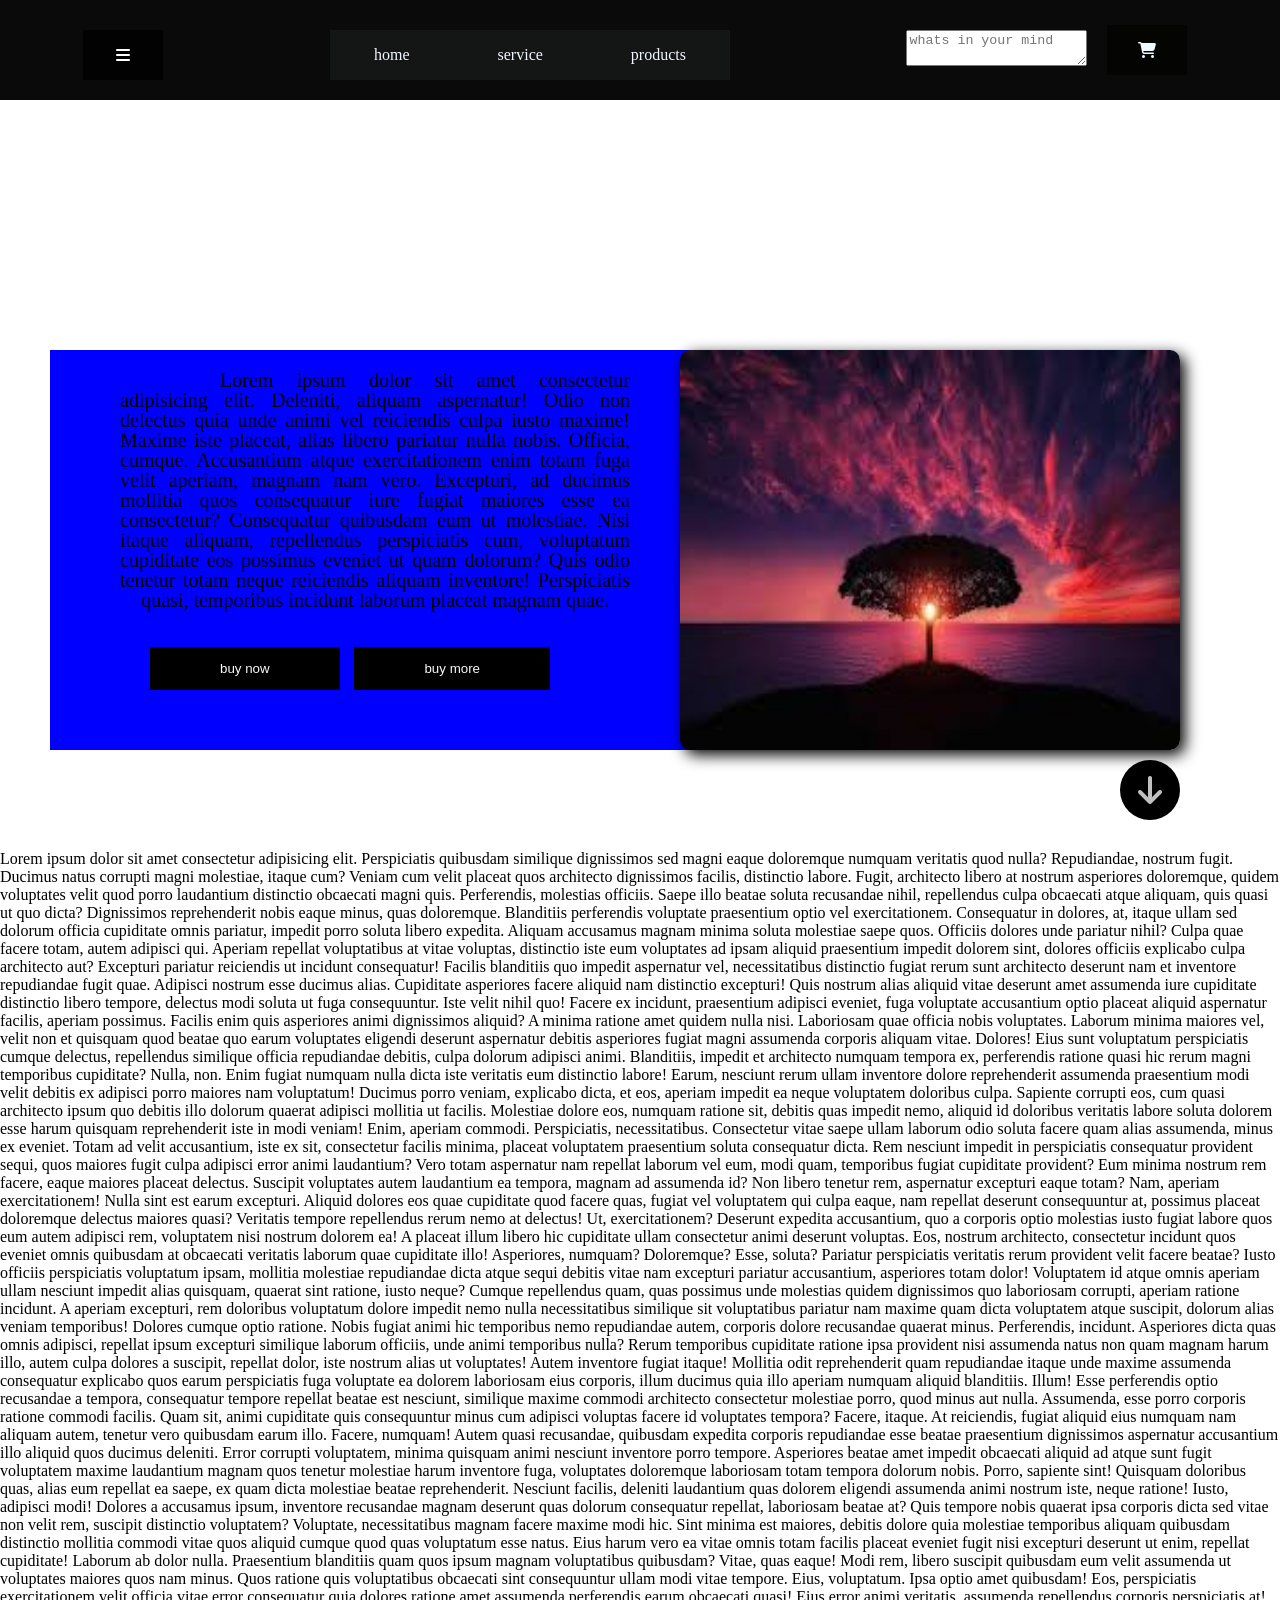
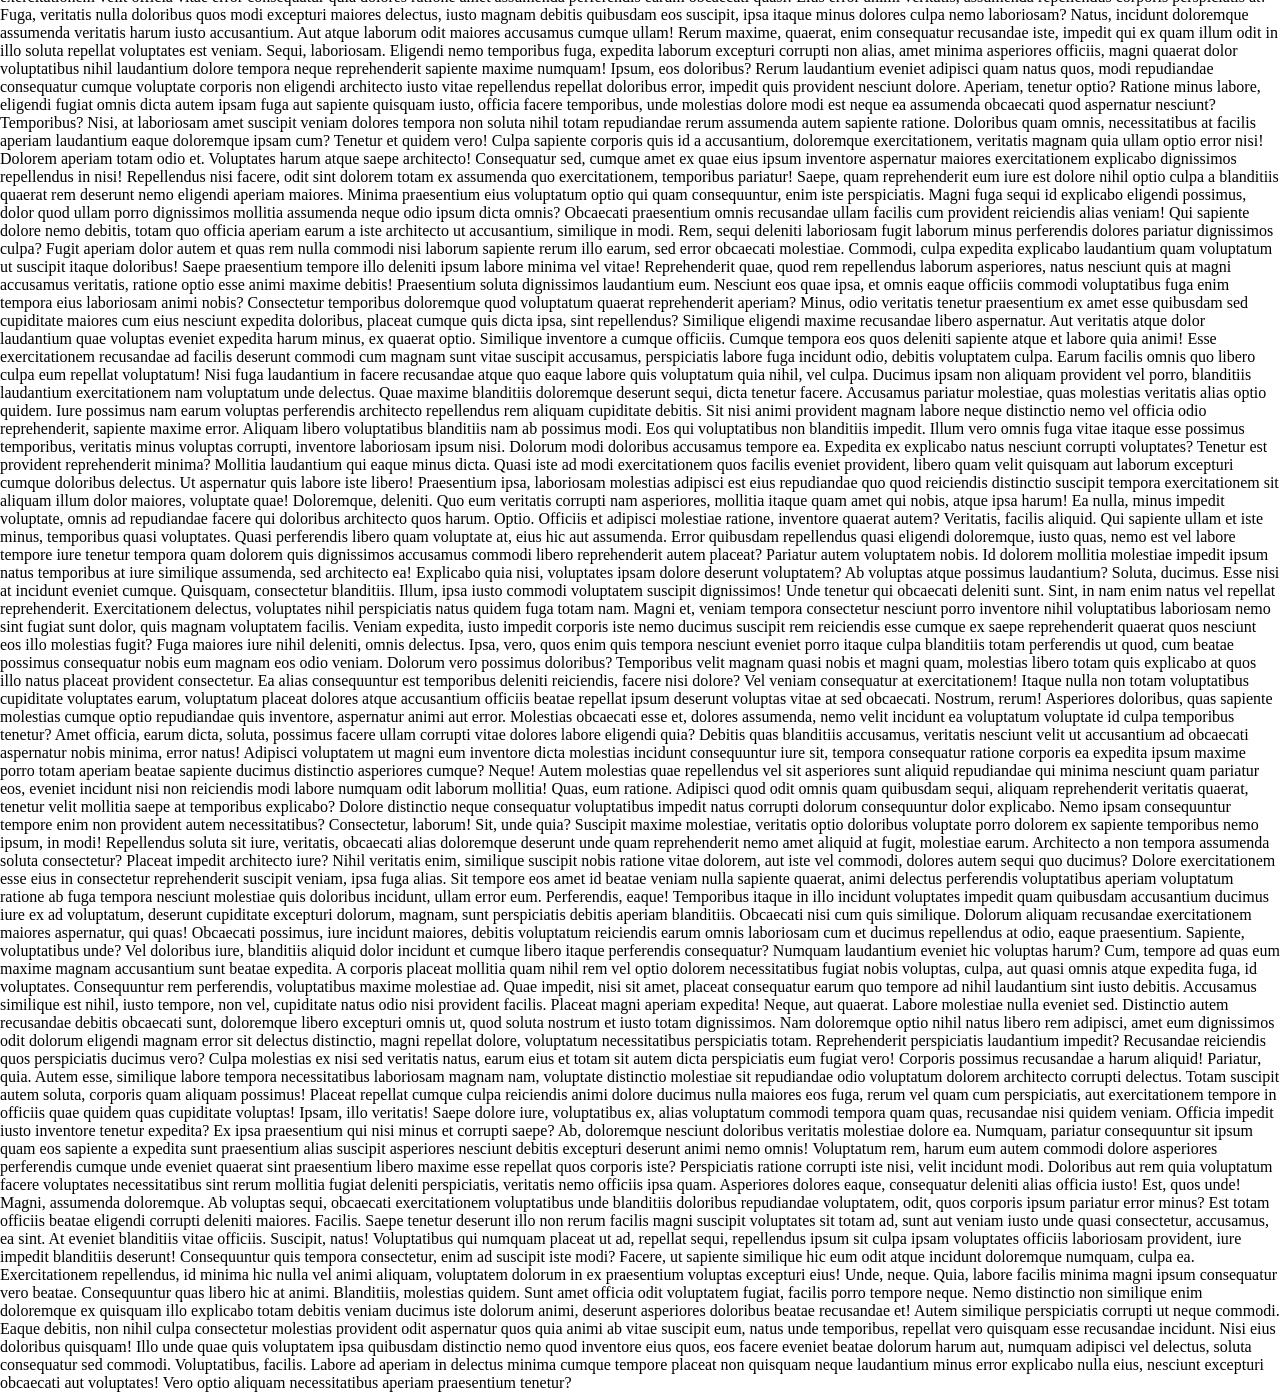
==== home.html @ 4992b21b "manoj" ====
<!DOCTYPE html>
<html lang="en">
<head>
    <meta charset="UTF-8">
    <meta name="viewport" content="width=device-width, initial-scale=1.0">
    <title>Document</title>
    <link rel="stylesheet" href="https://cdnjs.cloudflare.com/ajax/libs/font-awesome/6.7.2/css/all.min.css" integrity="sha512-Evv84Mr4kqVGRNSgIGL/F/aIDqQb7xQ2vcrdIwxfjThSH8CSR7PBEakCr51Ck+w+/U6swU2Im1vVX0SVk9ABhg==" crossorigin="anonymous" referrerpolicy="no-referrer" />
    <link rel="stylesheet" href="home.css">
</head>
<body>
    <div id="a">
        <div id="cc"><i class="fa-solid fa-bars" style="color: #ffffff;"></i></div>
        <div id="b">
            <div>home</div>
            <div>service</div>
            <div>products</div>
            </div>

        
        <div id="c">
            <div ><textarea name="" id="" placeholder="whats in your mind"></textarea></div>
            <div id="mm"> <i class="fa-solid fa-cart-shopping"></i></div>
        </div>
    </div>
        <main>
            <div id="main1">
                <p>
                    Lorem ipsum dolor sit amet consectetur adipisicing elit. Deleniti, aliquam aspernatur! Odio non delectus quia unde animi vel reiciendis culpa iusto maxime! Maxime iste placeat, alias libero pariatur nulla nobis.
                    Officia, cumque. Accusantium atque exercitationem enim totam fuga velit aperiam, magnam nam vero. Excepturi, ad ducimus mollitia quos consequatur iure fugiat maiores esse ea consectetur? Consequatur quibusdam eum ut molestiae.
                    Nisi itaque aliquam, repellendus perspiciatis cum, voluptatum cupiditate eos possimus eveniet ut quam dolorum? Quis odio tenetur totam neque reiciendis aliquam inventore! Perspiciatis quasi, temporibus incidunt laborum placeat magnam quae.
                   
                </p>
                <div id="btn">
                    <button id="btn1">buy now</button>
                    <button id="btn2">buy more</button>
                </div>
            </div>
            <div id="main2"></div>
            <div id="arrow">
                <i class="fa-solid fa-arrow-down fa-2xl" style="color: #c0c0c0;"></i>

            </div>
            
        </main><p>
            Lorem ipsum dolor sit amet consectetur adipisicing elit. Perspiciatis quibusdam similique dignissimos sed magni eaque doloremque numquam veritatis quod nulla? Repudiandae, nostrum fugit. Ducimus natus corrupti magni molestiae, itaque cum?
            Veniam cum velit placeat quos architecto dignissimos facilis, distinctio labore. Fugit, architecto libero at nostrum asperiores doloremque, quidem voluptates velit quod porro laudantium distinctio obcaecati magni quis. Perferendis, molestias officiis.
            Saepe illo beatae soluta recusandae nihil, repellendus culpa obcaecati atque aliquam, quis quasi ut quo dicta? Dignissimos reprehenderit nobis eaque minus, quas doloremque. Blanditiis perferendis voluptate praesentium optio vel exercitationem.
            Consequatur in dolores, at, itaque ullam sed dolorum officia cupiditate omnis pariatur, impedit porro soluta libero expedita. Aliquam accusamus magnam minima soluta molestiae saepe quos. Officiis dolores unde pariatur nihil?
            Culpa quae facere totam, autem adipisci qui. Aperiam repellat voluptatibus at vitae voluptas, distinctio iste eum voluptates ad ipsam aliquid praesentium impedit dolorem sint, dolores officiis explicabo culpa architecto aut?
            Excepturi pariatur reiciendis ut incidunt consequatur! Facilis blanditiis quo impedit aspernatur vel, necessitatibus distinctio fugiat rerum sunt architecto deserunt nam et inventore repudiandae fugit quae. Adipisci nostrum esse ducimus alias.
            Cupiditate asperiores facere aliquid nam distinctio excepturi! Quis nostrum alias aliquid vitae deserunt amet assumenda iure cupiditate distinctio libero tempore, delectus modi soluta ut fuga consequuntur. Iste velit nihil quo!
            Facere ex incidunt, praesentium adipisci eveniet, fuga voluptate accusantium optio placeat aliquid aspernatur facilis, aperiam possimus. Facilis enim quis asperiores animi dignissimos aliquid? A minima ratione amet quidem nulla nisi.
            Laboriosam quae officia nobis voluptates. Laborum minima maiores vel, velit non et quisquam quod beatae quo earum voluptates eligendi deserunt aspernatur debitis asperiores fugiat magni assumenda corporis aliquam vitae. Dolores!
            Eius sunt voluptatum perspiciatis cumque delectus, repellendus similique officia repudiandae debitis, culpa dolorum adipisci animi. Blanditiis, impedit et architecto numquam tempora ex, perferendis ratione quasi hic rerum magni temporibus cupiditate?
            Nulla, non. Enim fugiat numquam nulla dicta iste veritatis eum distinctio labore! Earum, nesciunt rerum ullam inventore dolore reprehenderit assumenda praesentium modi velit debitis ex adipisci porro maiores nam voluptatum!
            Ducimus porro veniam, explicabo dicta, et eos, aperiam impedit ea neque voluptatem doloribus culpa. Sapiente corrupti eos, cum quasi architecto ipsum quo debitis illo dolorum quaerat adipisci mollitia ut facilis.
            Molestiae dolore eos, numquam ratione sit, debitis quas impedit nemo, aliquid id doloribus veritatis labore soluta dolorem esse harum quisquam reprehenderit iste in modi veniam! Enim, aperiam commodi. Perspiciatis, necessitatibus.
            Consectetur vitae saepe ullam laborum odio soluta facere quam alias assumenda, minus ex eveniet. Totam ad velit accusantium, iste ex sit, consectetur facilis minima, placeat voluptatem praesentium soluta consequatur dicta.
            Rem nesciunt impedit in perspiciatis consequatur provident sequi, quos maiores fugit culpa adipisci error animi laudantium? Vero totam aspernatur nam repellat laborum vel eum, modi quam, temporibus fugiat cupiditate provident?
            Eum minima nostrum rem facere, eaque maiores placeat delectus. Suscipit voluptates autem laudantium ea tempora, magnam ad assumenda id? Non libero tenetur rem, aspernatur excepturi eaque totam? Nam, aperiam exercitationem!
            Nulla sint est earum excepturi. Aliquid dolores eos quae cupiditate quod facere quas, fugiat vel voluptatem qui culpa eaque, nam repellat deserunt consequuntur at, possimus placeat doloremque delectus maiores quasi?
            Veritatis tempore repellendus rerum nemo at delectus! Ut, exercitationem? Deserunt expedita accusantium, quo a corporis optio molestias iusto fugiat labore quos eum autem adipisci rem, voluptatem nisi nostrum dolorem ea!
            A placeat illum libero hic cupiditate ullam consectetur animi deserunt voluptas. Eos, nostrum architecto, consectetur incidunt quos eveniet omnis quibusdam at obcaecati veritatis laborum quae cupiditate illo! Asperiores, numquam? Doloremque?
            Esse, soluta? Pariatur perspiciatis veritatis rerum provident velit facere beatae? Iusto officiis perspiciatis voluptatum ipsam, mollitia molestiae repudiandae dicta atque sequi debitis vitae nam excepturi pariatur accusantium, asperiores totam dolor!
            Voluptatem id atque omnis aperiam ullam nesciunt impedit alias quisquam, quaerat sint ratione, iusto neque? Cumque repellendus quam, quas possimus unde molestias quidem dignissimos quo laboriosam corrupti, aperiam ratione incidunt.
            A aperiam excepturi, rem doloribus voluptatum dolore impedit nemo nulla necessitatibus similique sit voluptatibus pariatur nam maxime quam dicta voluptatem atque suscipit, dolorum alias veniam temporibus! Dolores cumque optio ratione.
            Nobis fugiat animi hic temporibus nemo repudiandae autem, corporis dolore recusandae quaerat minus. Perferendis, incidunt. Asperiores dicta quas omnis adipisci, repellat ipsum excepturi similique laborum officiis, unde animi temporibus nulla?
            Rerum temporibus cupiditate ratione ipsa provident nisi assumenda natus non quam magnam harum illo, autem culpa dolores a suscipit, repellat dolor, iste nostrum alias ut voluptates! Autem inventore fugiat itaque!
            Mollitia odit reprehenderit quam repudiandae itaque unde maxime assumenda consequatur explicabo quos earum perspiciatis fuga voluptate ea dolorem laboriosam eius corporis, illum ducimus quia illo aperiam numquam aliquid blanditiis. Illum!
            Esse perferendis optio recusandae a tempora, consequatur tempore repellat beatae est nesciunt, similique maxime commodi architecto consectetur molestiae porro, quod minus aut nulla. Assumenda, esse porro corporis ratione commodi facilis.
            Quam sit, animi cupiditate quis consequuntur minus cum adipisci voluptas facere id voluptates tempora? Facere, itaque. At reiciendis, fugiat aliquid eius numquam nam aliquam autem, tenetur vero quibusdam earum illo.
            Facere, numquam! Autem quasi recusandae, quibusdam expedita corporis repudiandae esse beatae praesentium dignissimos aspernatur accusantium illo aliquid quos ducimus deleniti. Error corrupti voluptatem, minima quisquam animi nesciunt inventore porro tempore.
            Asperiores beatae amet impedit obcaecati aliquid ad atque sunt fugit voluptatem maxime laudantium magnam quos tenetur molestiae harum inventore fuga, voluptates doloremque laboriosam totam tempora dolorum nobis. Porro, sapiente sint!
            Quisquam doloribus quas, alias eum repellat ea saepe, ex quam dicta molestiae beatae reprehenderit. Nesciunt facilis, deleniti laudantium quas dolorem eligendi assumenda animi nostrum iste, neque ratione! Iusto, adipisci modi!
            Dolores a accusamus ipsum, inventore recusandae magnam deserunt quas dolorum consequatur repellat, laboriosam beatae at? Quis tempore nobis quaerat ipsa corporis dicta sed vitae non velit rem, suscipit distinctio voluptatem?
            Voluptate, necessitatibus magnam facere maxime modi hic. Sint minima est maiores, debitis dolore quia molestiae temporibus aliquam quibusdam distinctio mollitia commodi vitae quos aliquid cumque quod quas voluptatum esse natus.
            Eius harum vero ea vitae omnis totam facilis placeat eveniet fugit nisi excepturi deserunt ut enim, repellat cupiditate! Laborum ab dolor nulla. Praesentium blanditiis quam quos ipsum magnam voluptatibus quibusdam?
            Vitae, quas eaque! Modi rem, libero suscipit quibusdam eum velit assumenda ut voluptates maiores quos nam minus. Quos ratione quis voluptatibus obcaecati sint consequuntur ullam modi vitae tempore. Eius, voluptatum.
            Ipsa optio amet quibusdam! Eos, perspiciatis exercitationem velit officia vitae error consequatur quia dolores ratione amet assumenda perferendis earum obcaecati quasi! Eius error animi veritatis, assumenda repellendus corporis perspiciatis at!
            Fuga, veritatis nulla doloribus quos modi excepturi maiores delectus, iusto magnam debitis quibusdam eos suscipit, ipsa itaque minus dolores culpa nemo laboriosam? Natus, incidunt doloremque assumenda veritatis harum iusto accusantium.
            Aut atque laborum odit maiores accusamus cumque ullam! Rerum maxime, quaerat, enim consequatur recusandae iste, impedit qui ex quam illum odit in illo soluta repellat voluptates est veniam. Sequi, laboriosam.
            Eligendi nemo temporibus fuga, expedita laborum excepturi corrupti non alias, amet minima asperiores officiis, magni quaerat dolor voluptatibus nihil laudantium dolore tempora neque reprehenderit sapiente maxime numquam! Ipsum, eos doloribus?
            Rerum laudantium eveniet adipisci quam natus quos, modi repudiandae consequatur cumque voluptate corporis non eligendi architecto iusto vitae repellendus repellat doloribus error, impedit quis provident nesciunt dolore. Aperiam, tenetur optio?
            Ratione minus labore, eligendi fugiat omnis dicta autem ipsam fuga aut sapiente quisquam iusto, officia facere temporibus, unde molestias dolore modi est neque ea assumenda obcaecati quod aspernatur nesciunt? Temporibus?
            Nisi, at laboriosam amet suscipit veniam dolores tempora non soluta nihil totam repudiandae rerum assumenda autem sapiente ratione. Doloribus quam omnis, necessitatibus at facilis aperiam laudantium eaque doloremque ipsam cum?
            Tenetur et quidem vero! Culpa sapiente corporis quis id a accusantium, doloremque exercitationem, veritatis magnam quia ullam optio error nisi! Dolorem aperiam totam odio et. Voluptates harum atque saepe architecto!
            Consequatur sed, cumque amet ex quae eius ipsum inventore aspernatur maiores exercitationem explicabo dignissimos repellendus in nisi! Repellendus nisi facere, odit sint dolorem totam ex assumenda quo exercitationem, temporibus pariatur!
            Saepe, quam reprehenderit eum iure est dolore nihil optio culpa a blanditiis quaerat rem deserunt nemo eligendi aperiam maiores. Minima praesentium eius voluptatum optio qui quam consequuntur, enim iste perspiciatis.
            Magni fuga sequi id explicabo eligendi possimus, dolor quod ullam porro dignissimos mollitia assumenda neque odio ipsum dicta omnis? Obcaecati praesentium omnis recusandae ullam facilis cum provident reiciendis alias veniam!
            Qui sapiente dolore nemo debitis, totam quo officia aperiam earum a iste architecto ut accusantium, similique in modi. Rem, sequi deleniti laboriosam fugit laborum minus perferendis dolores pariatur dignissimos culpa?
            Fugit aperiam dolor autem et quas rem nulla commodi nisi laborum sapiente rerum illo earum, sed error obcaecati molestiae. Commodi, culpa expedita explicabo laudantium quam voluptatum ut suscipit itaque doloribus!
            Saepe praesentium tempore illo deleniti ipsum labore minima vel vitae! Reprehenderit quae, quod rem repellendus laborum asperiores, natus nesciunt quis at magni accusamus veritatis, ratione optio esse animi maxime debitis!
            Praesentium soluta dignissimos laudantium eum. Nesciunt eos quae ipsa, et omnis eaque officiis commodi voluptatibus fuga enim tempora eius laboriosam animi nobis? Consectetur temporibus doloremque quod voluptatum quaerat reprehenderit aperiam?
            Minus, odio veritatis tenetur praesentium ex amet esse quibusdam sed cupiditate maiores cum eius nesciunt expedita doloribus, placeat cumque quis dicta ipsa, sint repellendus? Similique eligendi maxime recusandae libero aspernatur.
            Aut veritatis atque dolor laudantium quae voluptas eveniet expedita harum minus, ex quaerat optio. Similique inventore a cumque officiis. Cumque tempora eos quos deleniti sapiente atque et labore quia animi!
            Esse exercitationem recusandae ad facilis deserunt commodi cum magnam sunt vitae suscipit accusamus, perspiciatis labore fuga incidunt odio, debitis voluptatem culpa. Earum facilis omnis quo libero culpa eum repellat voluptatum!
            Nisi fuga laudantium in facere recusandae atque quo eaque labore quis voluptatum quia nihil, vel culpa. Ducimus ipsam non aliquam provident vel porro, blanditiis laudantium exercitationem nam voluptatum unde delectus.
            Quae maxime blanditiis doloremque deserunt sequi, dicta tenetur facere. Accusamus pariatur molestiae, quas molestias veritatis alias optio quidem. Iure possimus nam earum voluptas perferendis architecto repellendus rem aliquam cupiditate debitis.
            Sit nisi animi provident magnam labore neque distinctio nemo vel officia odio reprehenderit, sapiente maxime error. Aliquam libero voluptatibus blanditiis nam ab possimus modi. Eos qui voluptatibus non blanditiis impedit.
            Illum vero omnis fuga vitae itaque esse possimus temporibus, veritatis minus voluptas corrupti, inventore laboriosam ipsum nisi. Dolorum modi doloribus accusamus tempore ea. Expedita ex explicabo natus nesciunt corrupti voluptates?
            Tenetur est provident reprehenderit minima? Mollitia laudantium qui eaque minus dicta. Quasi iste ad modi exercitationem quos facilis eveniet provident, libero quam velit quisquam aut laborum excepturi cumque doloribus delectus.
            Ut aspernatur quis labore iste libero! Praesentium ipsa, laboriosam molestias adipisci est eius repudiandae quo quod reiciendis distinctio suscipit tempora exercitationem sit aliquam illum dolor maiores, voluptate quae! Doloremque, deleniti.
            Quo eum veritatis corrupti nam asperiores, mollitia itaque quam amet qui nobis, atque ipsa harum! Ea nulla, minus impedit voluptate, omnis ad repudiandae facere qui doloribus architecto quos harum. Optio.
            Officiis et adipisci molestiae ratione, inventore quaerat autem? Veritatis, facilis aliquid. Qui sapiente ullam et iste minus, temporibus quasi voluptates. Quasi perferendis libero quam voluptate at, eius hic aut assumenda.
            Error quibusdam repellendus quasi eligendi doloremque, iusto quas, nemo est vel labore tempore iure tenetur tempora quam dolorem quis dignissimos accusamus commodi libero reprehenderit autem placeat? Pariatur autem voluptatem nobis.
            Id dolorem mollitia molestiae impedit ipsum natus temporibus at iure similique assumenda, sed architecto ea! Explicabo quia nisi, voluptates ipsam dolore deserunt voluptatem? Ab voluptas atque possimus laudantium? Soluta, ducimus.
            Esse nisi at incidunt eveniet cumque. Quisquam, consectetur blanditiis. Illum, ipsa iusto commodi voluptatem suscipit dignissimos! Unde tenetur qui obcaecati deleniti sunt. Sint, in nam enim natus vel repellat reprehenderit.
            Exercitationem delectus, voluptates nihil perspiciatis natus quidem fuga totam nam. Magni et, veniam tempora consectetur nesciunt porro inventore nihil voluptatibus laboriosam nemo sint fugiat sunt dolor, quis magnam voluptatem facilis.
            Veniam expedita, iusto impedit corporis iste nemo ducimus suscipit rem reiciendis esse cumque ex saepe reprehenderit quaerat quos nesciunt eos illo molestias fugit? Fuga maiores iure nihil deleniti, omnis delectus.
            Ipsa, vero, quos enim quis tempora nesciunt eveniet porro itaque culpa blanditiis totam perferendis ut quod, cum beatae possimus consequatur nobis eum magnam eos odio veniam. Dolorum vero possimus doloribus?
            Temporibus velit magnam quasi nobis et magni quam, molestias libero totam quis explicabo at quos illo natus placeat provident consectetur. Ea alias consequuntur est temporibus deleniti reiciendis, facere nisi dolore?
            Vel veniam consequatur at exercitationem! Itaque nulla non totam voluptatibus cupiditate voluptates earum, voluptatum placeat dolores atque accusantium officiis beatae repellat ipsum deserunt voluptas vitae at sed obcaecati. Nostrum, rerum!
            Asperiores doloribus, quas sapiente molestias cumque optio repudiandae quis inventore, aspernatur animi aut error. Molestias obcaecati esse et, dolores assumenda, nemo velit incidunt ea voluptatum voluptate id culpa temporibus tenetur?
            Amet officia, earum dicta, soluta, possimus facere ullam corrupti vitae dolores labore eligendi quia? Debitis quas blanditiis accusamus, veritatis nesciunt velit ut accusantium ad obcaecati aspernatur nobis minima, error natus!
            Adipisci voluptatem ut magni eum inventore dicta molestias incidunt consequuntur iure sit, tempora consequatur ratione corporis ea expedita ipsum maxime porro totam aperiam beatae sapiente ducimus distinctio asperiores cumque? Neque!
            Autem molestias quae repellendus vel sit asperiores sunt aliquid repudiandae qui minima nesciunt quam pariatur eos, eveniet incidunt nisi non reiciendis modi labore numquam odit laborum mollitia! Quas, eum ratione.
            Adipisci quod odit omnis quam quibusdam sequi, aliquam reprehenderit veritatis quaerat, tenetur velit mollitia saepe at temporibus explicabo? Dolore distinctio neque consequatur voluptatibus impedit natus corrupti dolorum consequuntur dolor explicabo.
            Nemo ipsam consequuntur tempore enim non provident autem necessitatibus? Consectetur, laborum! Sit, unde quia? Suscipit maxime molestiae, veritatis optio doloribus voluptate porro dolorem ex sapiente temporibus nemo ipsum, in modi!
            Repellendus soluta sit iure, veritatis, obcaecati alias doloremque deserunt unde quam reprehenderit nemo amet aliquid at fugit, molestiae earum. Architecto a non tempora assumenda soluta consectetur? Placeat impedit architecto iure?
            Nihil veritatis enim, similique suscipit nobis ratione vitae dolorem, aut iste vel commodi, dolores autem sequi quo ducimus? Dolore exercitationem esse eius in consectetur reprehenderit suscipit veniam, ipsa fuga alias.
            Sit tempore eos amet id beatae veniam nulla sapiente quaerat, animi delectus perferendis voluptatibus aperiam voluptatum ratione ab fuga tempora nesciunt molestiae quis doloribus incidunt, ullam error eum. Perferendis, eaque!
            Temporibus itaque in illo incidunt voluptates impedit quam quibusdam accusantium ducimus iure ex ad voluptatum, deserunt cupiditate excepturi dolorum, magnam, sunt perspiciatis debitis aperiam blanditiis. Obcaecati nisi cum quis similique.
            Dolorum aliquam recusandae exercitationem maiores aspernatur, qui quas! Obcaecati possimus, iure incidunt maiores, debitis voluptatum reiciendis earum omnis laboriosam cum et ducimus repellendus at odio, eaque praesentium. Sapiente, voluptatibus unde?
            Vel doloribus iure, blanditiis aliquid dolor incidunt et cumque libero itaque perferendis consequatur? Numquam laudantium eveniet hic voluptas harum? Cum, tempore ad quas eum maxime magnam accusantium sunt beatae expedita.
            A corporis placeat mollitia quam nihil rem vel optio dolorem necessitatibus fugiat nobis voluptas, culpa, aut quasi omnis atque expedita fuga, id voluptates. Consequuntur rem perferendis, voluptatibus maxime molestiae ad.
            Quae impedit, nisi sit amet, placeat consequatur earum quo tempore ad nihil laudantium sint iusto debitis. Accusamus similique est nihil, iusto tempore, non vel, cupiditate natus odio nisi provident facilis.
            Placeat magni aperiam expedita! Neque, aut quaerat. Labore molestiae nulla eveniet sed. Distinctio autem recusandae debitis obcaecati sunt, doloremque libero excepturi omnis ut, quod soluta nostrum et iusto totam dignissimos.
            Nam doloremque optio nihil natus libero rem adipisci, amet eum dignissimos odit dolorum eligendi magnam error sit delectus distinctio, magni repellat dolore, voluptatum necessitatibus perspiciatis totam. Reprehenderit perspiciatis laudantium impedit?
            Recusandae reiciendis quos perspiciatis ducimus vero? Culpa molestias ex nisi sed veritatis natus, earum eius et totam sit autem dicta perspiciatis eum fugiat vero! Corporis possimus recusandae a harum aliquid!
            Pariatur, quia. Autem esse, similique labore tempora necessitatibus laboriosam magnam nam, voluptate distinctio molestiae sit repudiandae odio voluptatum dolorem architecto corrupti delectus. Totam suscipit autem soluta, corporis quam aliquam possimus!
            Placeat repellat cumque culpa reiciendis animi dolore ducimus nulla maiores eos fuga, rerum vel quam cum perspiciatis, aut exercitationem tempore in officiis quae quidem quas cupiditate voluptas! Ipsam, illo veritatis!
            Saepe dolore iure, voluptatibus ex, alias voluptatum commodi tempora quam quas, recusandae nisi quidem veniam. Officia impedit iusto inventore tenetur expedita? Ex ipsa praesentium qui nisi minus et corrupti saepe?
            Ab, doloremque nesciunt doloribus veritatis molestiae dolore ea. Numquam, pariatur consequuntur sit ipsum quam eos sapiente a expedita sunt praesentium alias suscipit asperiores nesciunt debitis excepturi deserunt animi nemo omnis!
            Voluptatum rem, harum eum autem commodi dolore asperiores perferendis cumque unde eveniet quaerat sint praesentium libero maxime esse repellat quos corporis iste? Perspiciatis ratione corrupti iste nisi, velit incidunt modi.
            Doloribus aut rem quia voluptatum facere voluptates necessitatibus sint rerum mollitia fugiat deleniti perspiciatis, veritatis nemo officiis ipsa quam. Asperiores dolores eaque, consequatur deleniti alias officia iusto! Est, quos unde!
            Magni, assumenda doloremque. Ab voluptas sequi, obcaecati exercitationem voluptatibus unde blanditiis doloribus repudiandae voluptatem, odit, quos corporis ipsum pariatur error minus? Est totam officiis beatae eligendi corrupti deleniti maiores. Facilis.
            Saepe tenetur deserunt illo non rerum facilis magni suscipit voluptates sit totam ad, sunt aut veniam iusto unde quasi consectetur, accusamus, ea sint. At eveniet blanditiis vitae officiis. Suscipit, natus!
            Voluptatibus qui numquam placeat ut ad, repellat sequi, repellendus ipsum sit culpa ipsam voluptates officiis laboriosam provident, iure impedit blanditiis deserunt! Consequuntur quis tempora consectetur, enim ad suscipit iste modi?
            Facere, ut sapiente similique hic eum odit atque incidunt doloremque numquam, culpa ea. Exercitationem repellendus, id minima hic nulla vel animi aliquam, voluptatem dolorum in ex praesentium voluptas excepturi eius!
            Unde, neque. Quia, labore facilis minima magni ipsum consequatur vero beatae. Consequuntur quas libero hic at animi. Blanditiis, molestias quidem. Sunt amet officia odit voluptatem fugiat, facilis porro tempore neque.
            Nemo distinctio non similique enim doloremque ex quisquam illo explicabo totam debitis veniam ducimus iste dolorum animi, deserunt asperiores doloribus beatae recusandae et! Autem similique perspiciatis corrupti ut neque commodi.
            Eaque debitis, non nihil culpa consectetur molestias provident odit aspernatur quos quia animi ab vitae suscipit eum, natus unde temporibus, repellat vero quisquam esse recusandae incidunt. Nisi eius doloribus quisquam!
            Illo unde quae quis voluptatem ipsa quibusdam distinctio nemo quod inventore eius quos, eos facere eveniet beatae dolorum harum aut, numquam adipisci vel delectus, soluta consequatur sed commodi. Voluptatibus, facilis.
            Labore ad aperiam in delectus minima cumque tempore placeat non quisquam neque laudantium minus error explicabo nulla eius, nesciunt excepturi obcaecati aut voluptates! Vero optio aliquam necessitatibus aperiam praesentium tenetur?
        </p>

    
    
</body>
</html>
---- home.css ----
#a{
    display: flex;
    background-color:rgb(10, 10, 10);
    justify-content: space-around;
    height: 100px;
    width: 100%;
    position: fixed;
    z-index: 900000;

}
#b{
    display: flex;
    background-color: rgb(20, 22, 22);
    color: aliceblue;
    width:400px ;
    justify-content: space-around;
    align-items: center;
    height: 80px;
    margin-top: 30px;
    height: 50px;
}
#c{
    
    align-items: center;
    
    display: flex;
    width: 300px;
    justify-content: space-around;



}*{
    margin: 0;
}#cc{
    background-color: rgb(3, 2, 2);
    color: aliceblue;
    height: 50px;
    width: 80px;
    margin-top: 30px;
    display: flex;
    justify-content: center;
align-items: center;
}#mm{
    background-color: rgb(4, 4, 3);
    color: aliceblue;
    height: 50px;
    width: 80px;
    display: flex;
    align-items: center;
    justify-content: center;
}
main{
    height: 850px;
    width: 100%;
    background-image: url("https://cloudinary-marketing-res.cloudinary.com/image/upload/w_1300/q_auto/f_auto/hiking_dog_mountain");
    background-repeat: no-repeat;
    background-size: 100% 850px;
}
#main1{
    height: 400px;
    width: 650px;
    position: absolute;
    bottom: 150px;
    left:50px;
    background-color: blue;

}
#main2{
    height: 400px;
    width: 500px;
    background-image: url("[data-uri]");
    background-repeat: no-repeat;
    background-size: 500px 400px;
    position: absolute;
    right: 100px;
    bottom:150px;
    border-radius: 10px;
    box-shadow: 5px 5px 15px black;
    z-index: 9000;
}
#main1>p{
    position: absolute;
    top: 20px;
    padding: 0px 70px;
    text-align: justify;
    line-height: 20px;
    text-indent: 100px;
    text-align-last:center ;
    font-size: 20px;

}
#btn{
    position: absolute;
    bottom: 60px;
    left: 100px;
    right: 10px;
    display: flex;
    width: 400px;
    justify-content: space-between;

}
button{
    padding: 14px 70px;
    border: none;
    background-color: black;
    color: rgb(252, 247, 247);
}
#arrow{
    height: 60px;
    width: 60px;
    background-color: black;
    position: fixed;
    bottom: 80px;
    right: 100px;
    border-radius: 200px;
    display: flex;
    justify-content: center;
    align-items: center;
}

/* font awsome cdn */
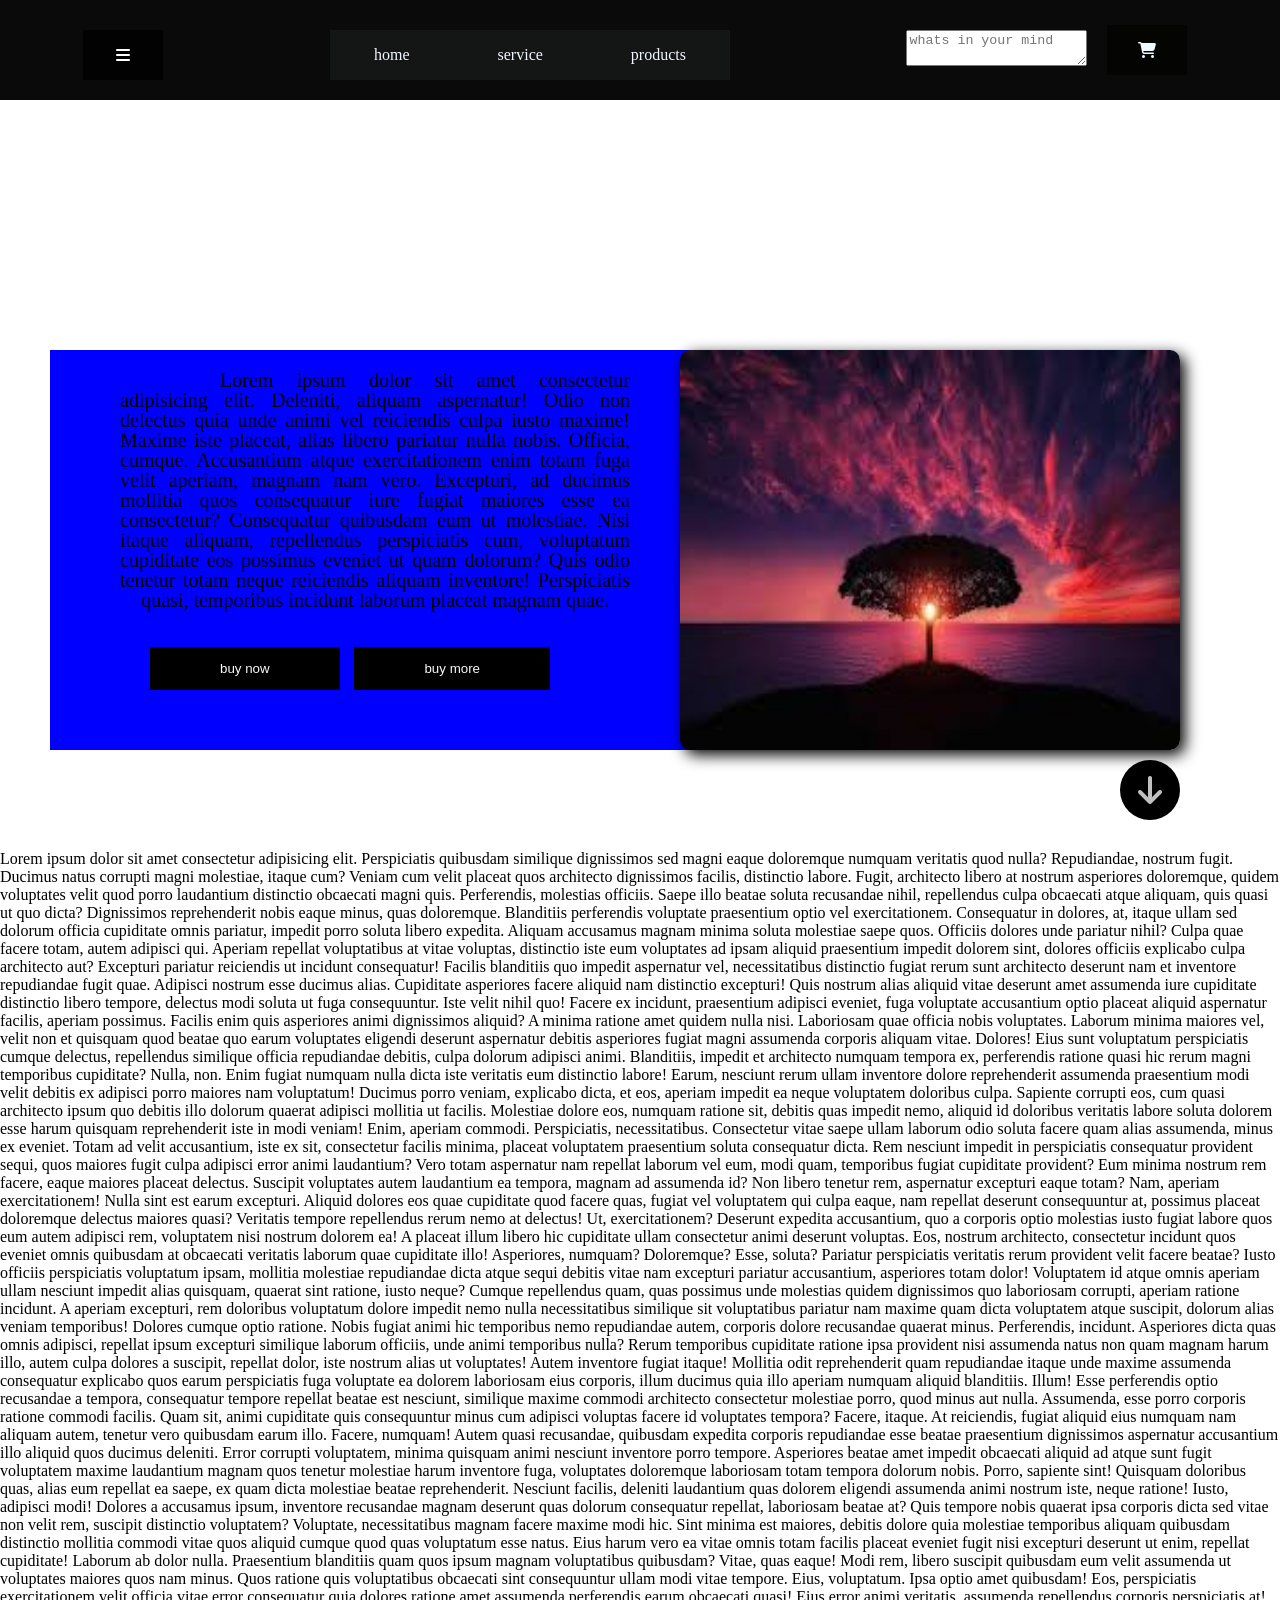
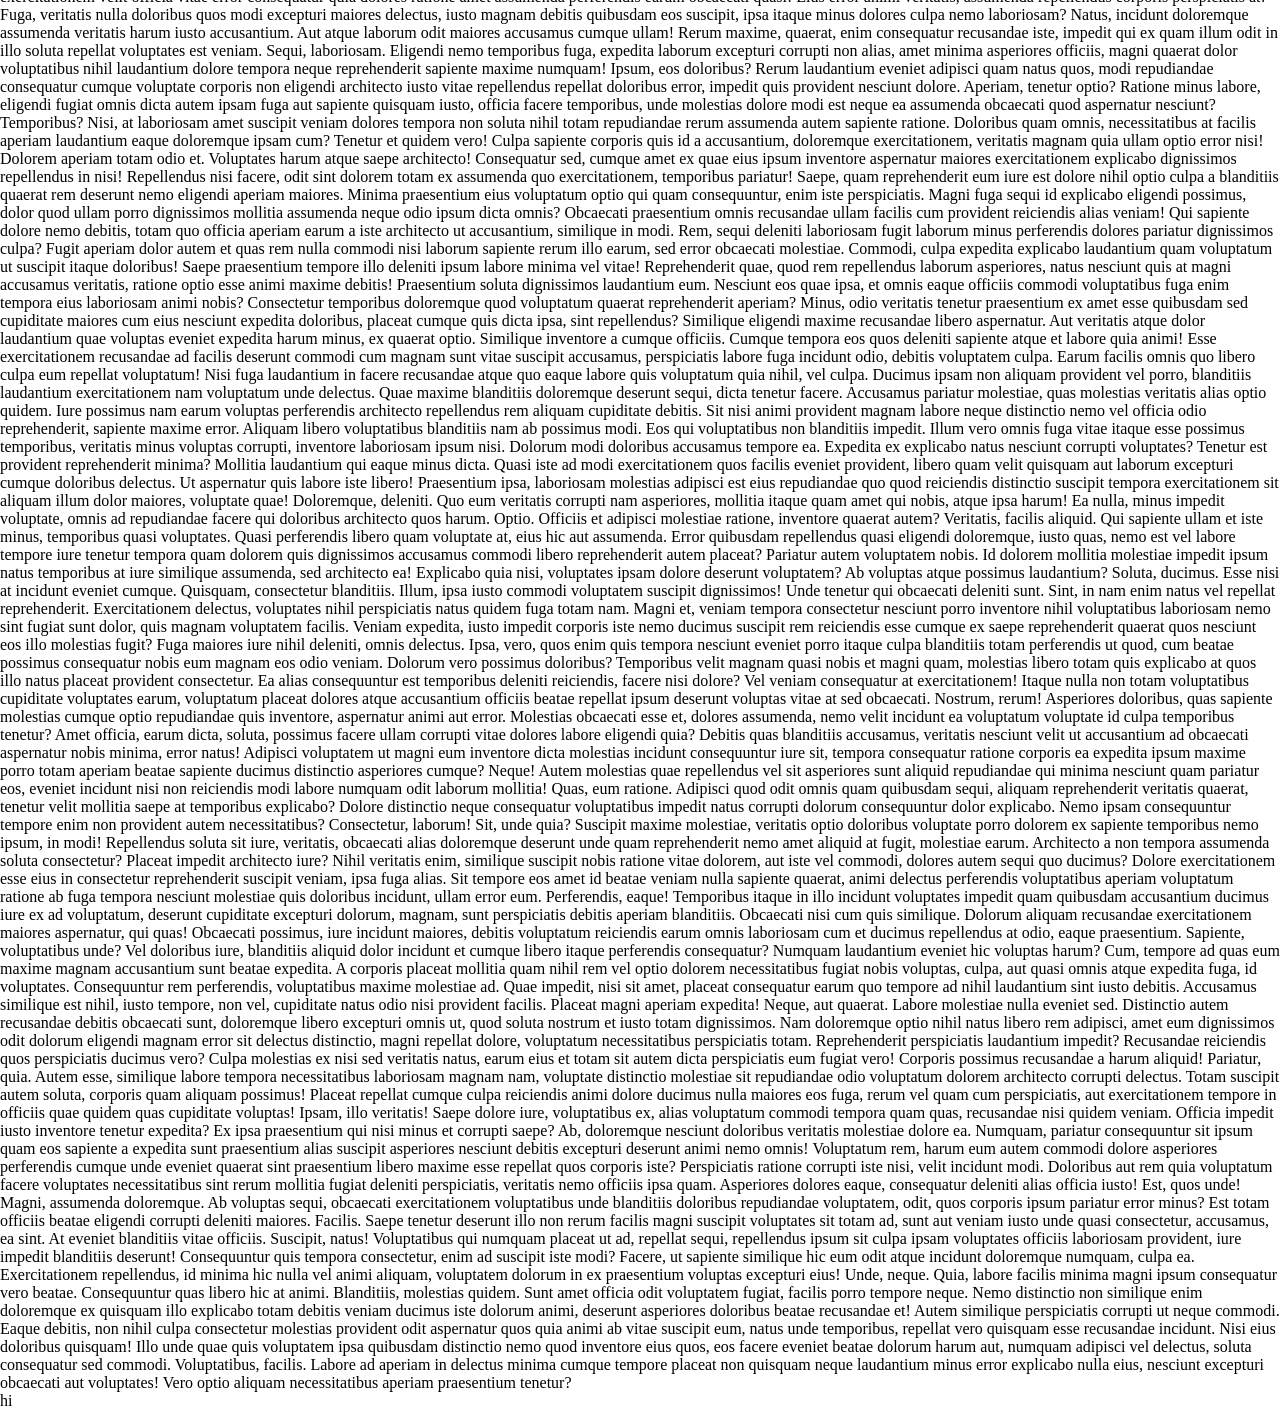
==== commit 1fbf271f: "manu" ====
--- a/home.html
+++ b/home.html
@@ -143,8 +143,9 @@
             Illo unde quae quis voluptatem ipsa quibusdam distinctio nemo quod inventore eius quos, eos facere eveniet beatae dolorum harum aut, numquam adipisci vel delectus, soluta consequatur sed commodi. Voluptatibus, facilis.
             Labore ad aperiam in delectus minima cumque tempore placeat non quisquam neque laudantium minus error explicabo nulla eius, nesciunt excepturi obcaecati aut voluptates! Vero optio aliquam necessitatibus aperiam praesentium tenetur?
         </p>
+        <p>hi</p>
 
     
     
 </body>
-</html>+<!-- </html>ihewvufv -->
